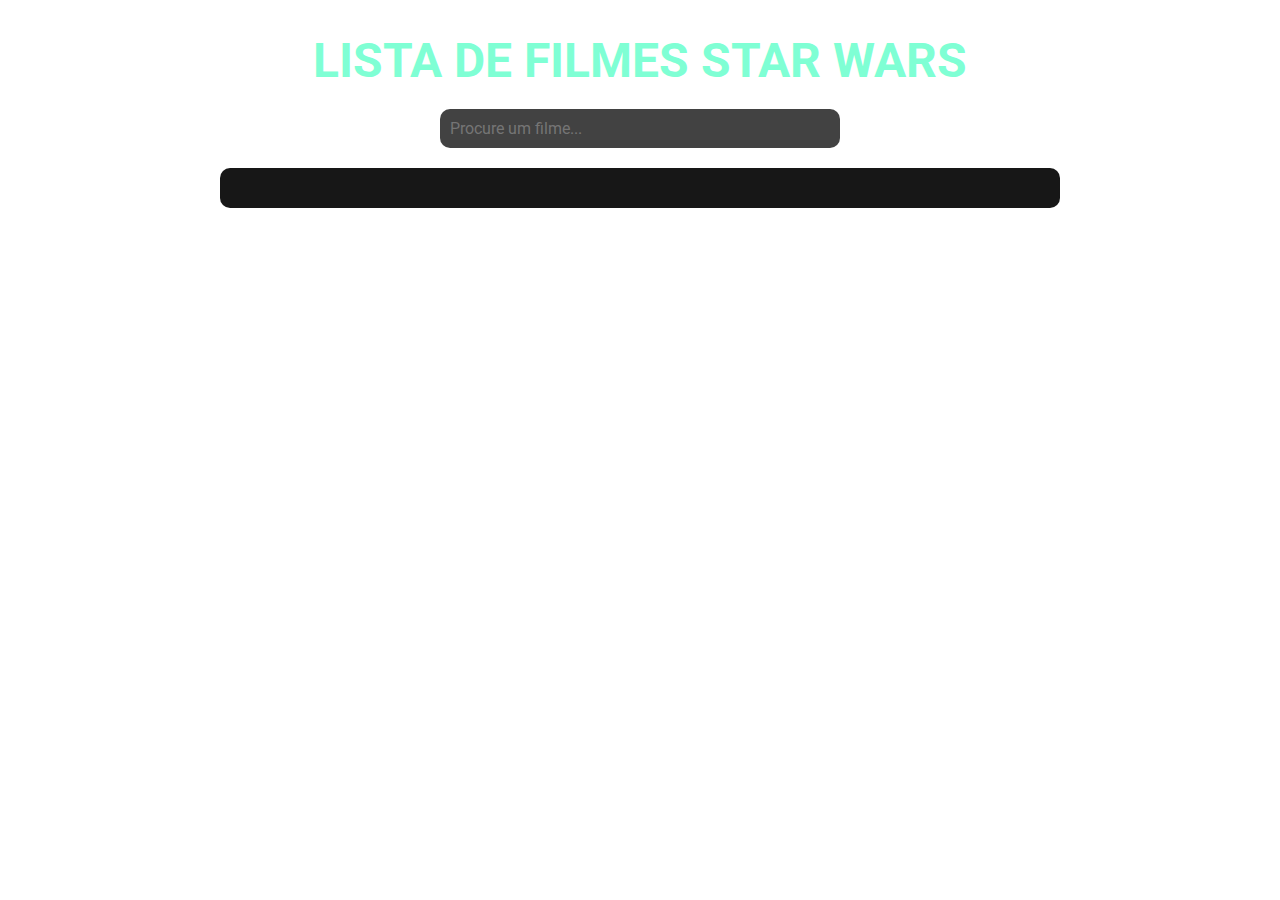
==== HTML/index.html @ e16f9f45 "Second Commit" ====
<!DOCTYPE html>
<html lang="en">

<head>
    <meta charset="UTF-8">
    <meta name="viewport" content="width=device-width, initial-scale=1.0">
    <link rel="preconnect" href="https://fonts.googleapis.com">
    <link rel="preconnect" href="https://fonts.gstatic.com" crossorigin>
    <link
        href="https://fonts.googleapis.com/css2?family=Exo+2:wght@100&family=Hind+Siliguri:wght@300;400&family=Montserrat:ital,wght@0,200;0,300;0,400;0,500;0,700;0,800;0,900;1,100&family=Rajdhani:wght@300;400;500;600;700&family=Roboto:wght@100;300;500;700&display=swap"
        rel="stylesheet">
    <link rel="stylesheet" href="/CSS/Catalogo.css">
    <link rel="stylesheet" href="/CSS/Detalhes.css">
    <title>Catalogo</title>
</head>

<body>
    <h1>Lista de filmes Star Wars</h1>
    <div class="search">
        <input type="search" name="srcMovie" id="srcMovie" placeholder="Procure um filme...">
    </div>
    <div class="container">
        <ul id="movielist"></ul>
    </div>
    <script type="module" src="/JS/Catalogo.js"></script>
    <script type="module" src="/JS/Detalhes.js"></script>
</body>

</html>
---- CSS/Catalogo.css ----
* {
    font-family: 'Roboto', sans-serif;
}

body {
    background: url('https://images4.alphacoders.com/814/81446.jpg') no-repeat center center fixed;
    background-size: cover;
    display: flex;
    flex-direction: column;
    align-items: center;
    height: 100%;
    margin: 0;
}

h1 {
    color: mediumaquamarine;
    margin-bottom: 20px;
    text-transform: uppercase;
    font-size: 3rem;
}

.search {
    display: flex;
    justify-content: center;
    margin-bottom: 20px;
}

#srcMovie {
    padding: 10px;
    font-size: 16px;
    border-radius: 10px;
    border: none;
    width: 400px;
    background-color: rgba(31, 31, 31, 0.842);
}

.container {
    display: flex;
    flex-direction: column;
    align-items: center;
    width: 100%;
    max-width: 800px;
}

#movielist {
    list-style-type: none;
    padding: 0;
    margin: 0;
    width: 100%;
    display: flex;
    flex-wrap: wrap;
    justify-content: space-between;
}

#movielist li {
    background-color: rgba(7, 7, 7, 0.938);
    border-radius: 5px;
    padding: 15px;
    margin-bottom: 15px;
    box-shadow: 0 2px 8px rgb(255 255 255 / 36%);
    text-align: center;
    font-size: 1.4rem;
    color: white;
    width: 48%;
    box-sizing: border-box;
}

#movielist li img {
    width: 80%;
    height: 350px;
    margin: 0 auto;
    display: block;
    border-radius: 10px 10px 0 0;
}

#movielist li a {
    width: 71%;
    display: inline-block;
    padding: 8px 16px;
    background-color: black;
    color: mediumaquamarine;
    text-decoration: none;
    border-radius: 0 0 10px 10px;
    transition: background-color 0.3s;
}

#movielist li a:hover {
    background-color: grey;
}

@media screen and (max-width: 768px) {
    h1 {
        font-size: 2rem;
        margin-bottom: 15px;
    }

    .search {
        flex-direction: column;
        align-items: center;
    }

    #srcMovie {
        width: 90%;
        margin-bottom: 10px;
    }

    #movielist li {
        width: 100%;  /* Faz com que os filmes ocupem toda a largura em dispositivos móveis */
        margin-bottom: 10px;
    }

    #movielist li img {
        height: auto; /* Mantém a proporção da imagem */
    }
}
---- CSS/Detalhes.css ----
* {
    font-family: 'Roboto', sans-serif;
}

body {
    background: url('https://images4.alphacoders.com/814/81446.jpg') no-repeat center center fixed;
    background-size: cover;
    display: flex;
    flex-direction: column;
    align-items: center;
    height: 100%;
    margin: 0;
    color: white;
}

.no-details-message {
    display: none;
}

.container {
    max-width: 800px;
    padding: 20px;
    background-color: rgba(7, 7, 7, 0.938);
    border-radius: 10px;
    margin-bottom: 15px;
    box-shadow: 0 2px 8px rgb(255 255 255 / 36%);
}

h1 {
    text-transform: uppercase;
    text-align: center;
    color: aquamarine;
}

.content-wrapper {
    display: flex;
    align-items: start;
    gap: 20px;
}

#moviePoster {
    max-width: 300px;
    width: 100%;
    height: auto;
    margin: auto;
}

.plot {
    color: rgb(250, 250, 182);
    font-size: 18px;
}

.details {
    flex: 1;
}

#btnVoltar {
    padding: 10px 15px;
    font-size: 20px;
    border: none;
    border-radius: 10px;
    cursor: pointer;
    background-color: rgb(22, 22, 22);
    color: aquamarine;
    transition: background-color 0.3s;
}

#btnVoltar:hover {
    background-color: gray;
}

@media screen and (max-width: 768px) {
    .container {
        max-width: 90%;
        padding: 15px;
    }

    h1 {
        font-size: 24px;
    }

    .plot {
        font-size: 16px;
    }

    .content-wrapper {
        flex-direction: column;
        align-items: center;
    }

    #moviePoster {
        max-width: 100%;
        margin-bottom: 15px;
    }
}
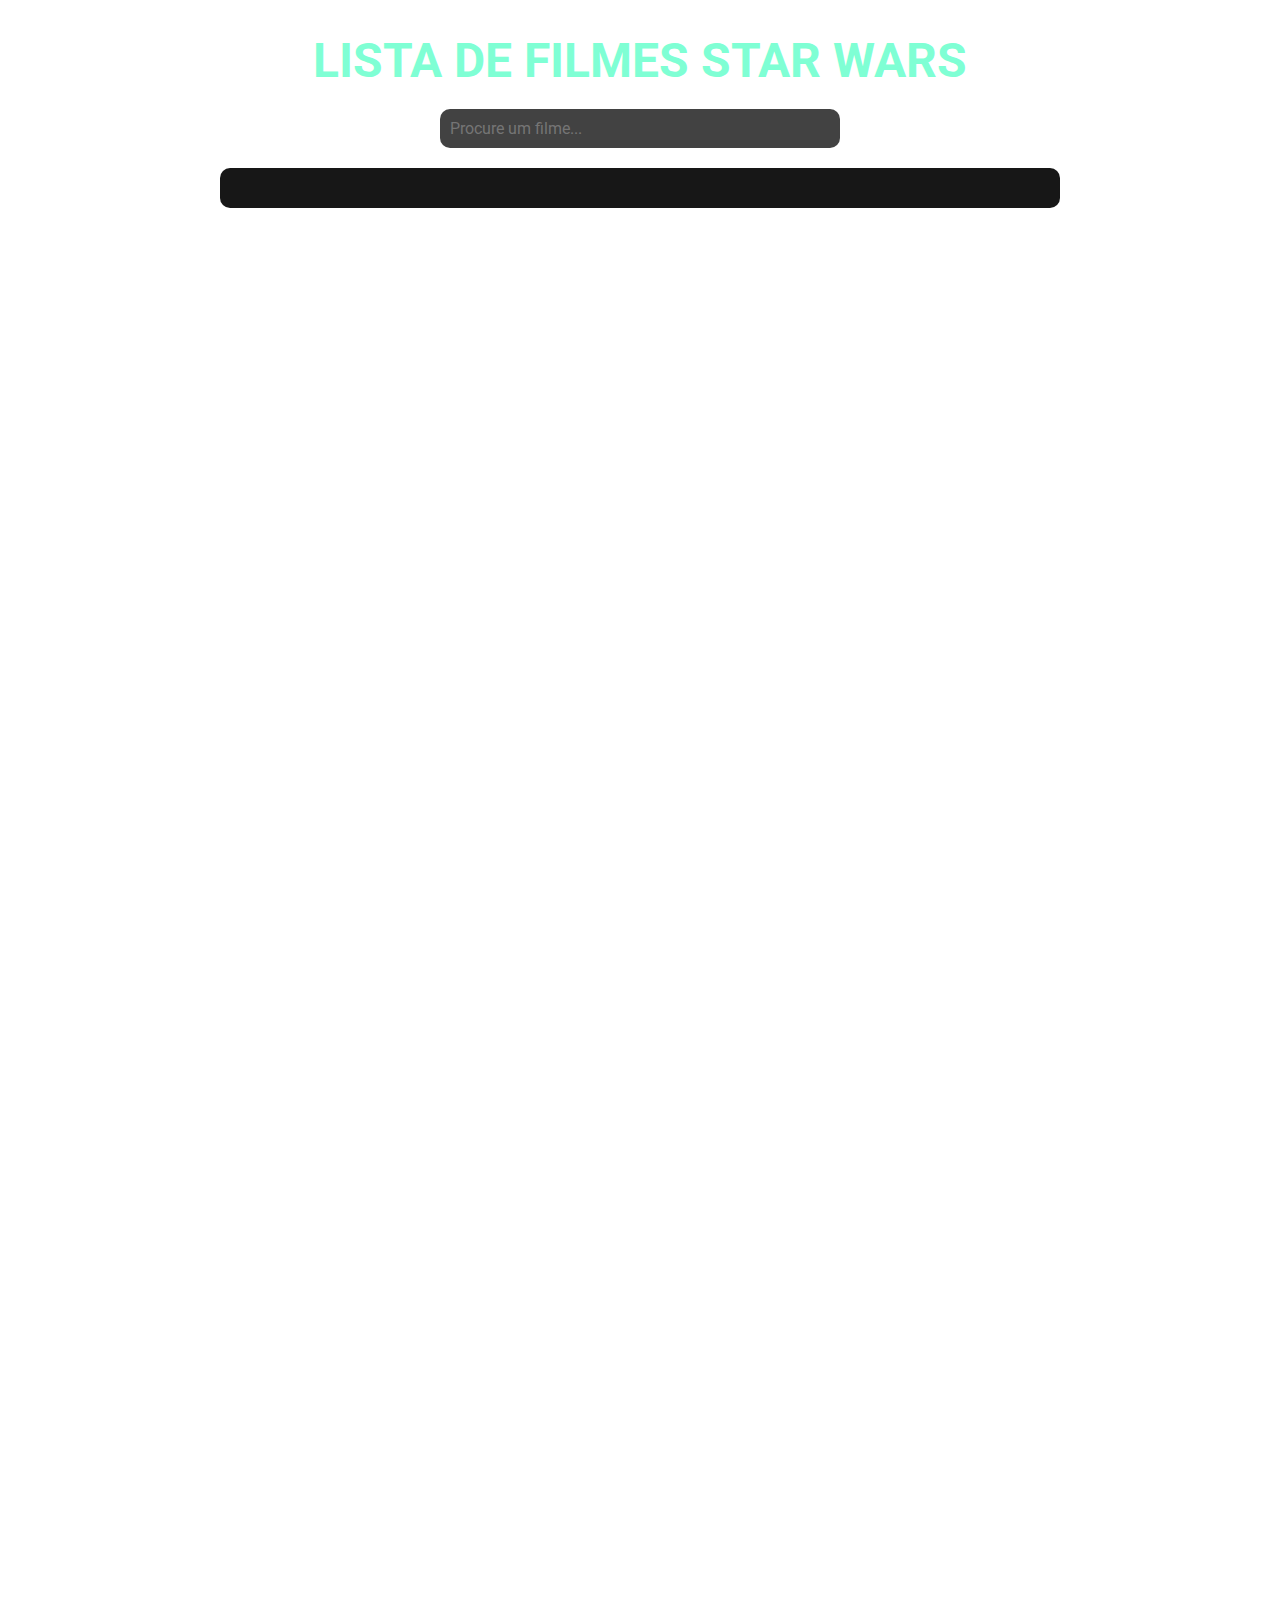
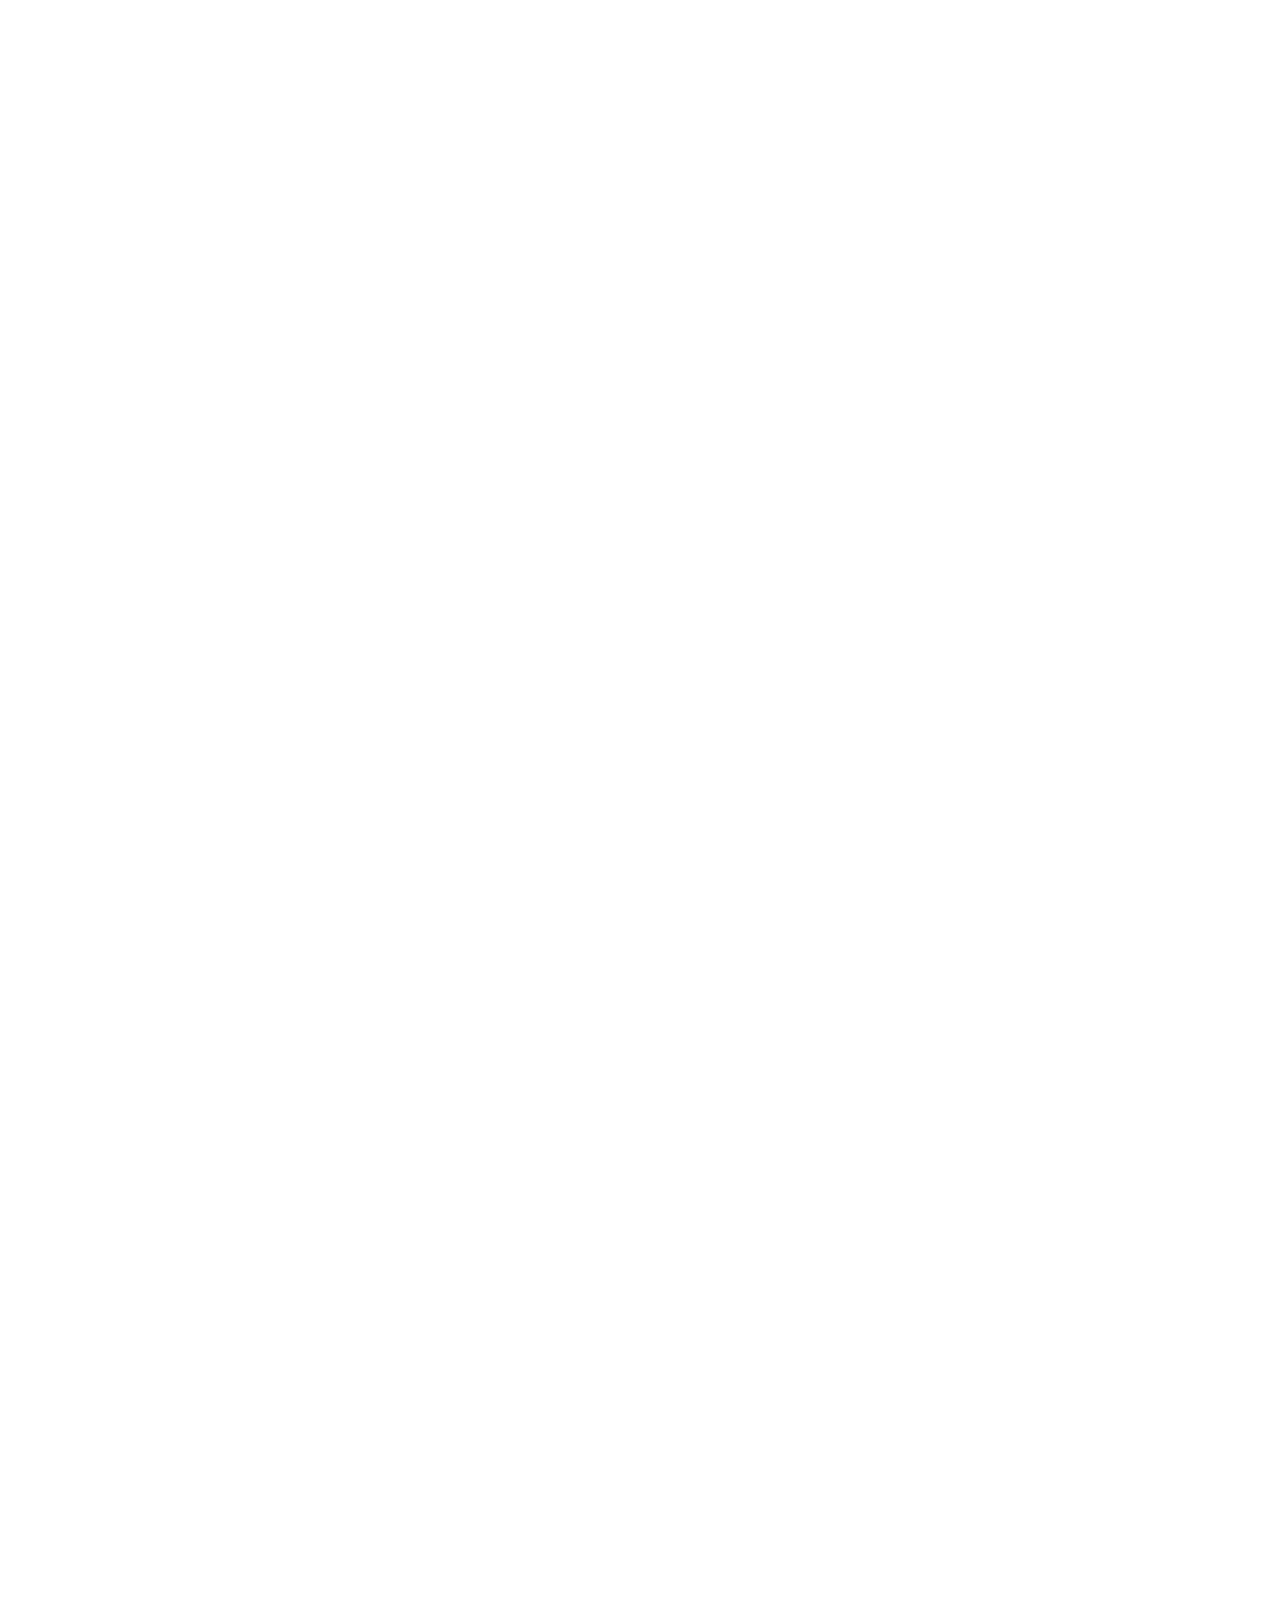
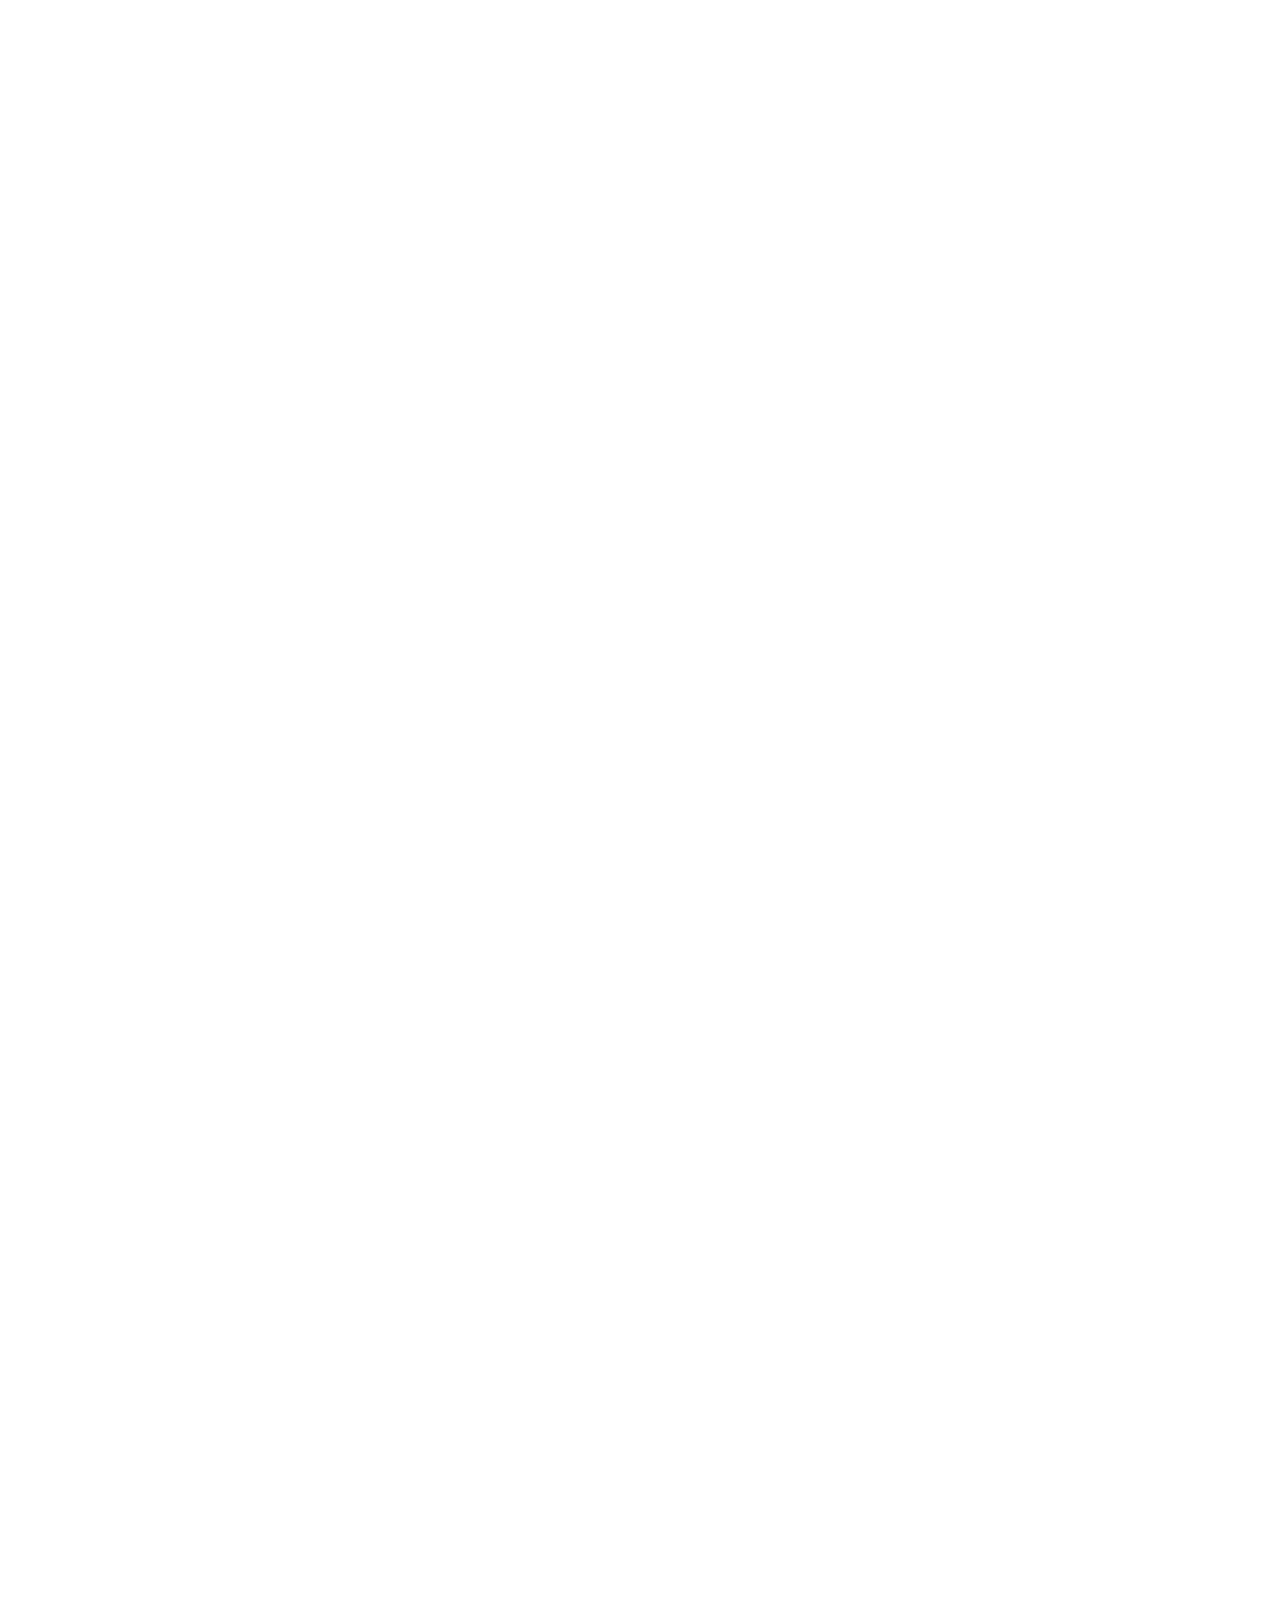
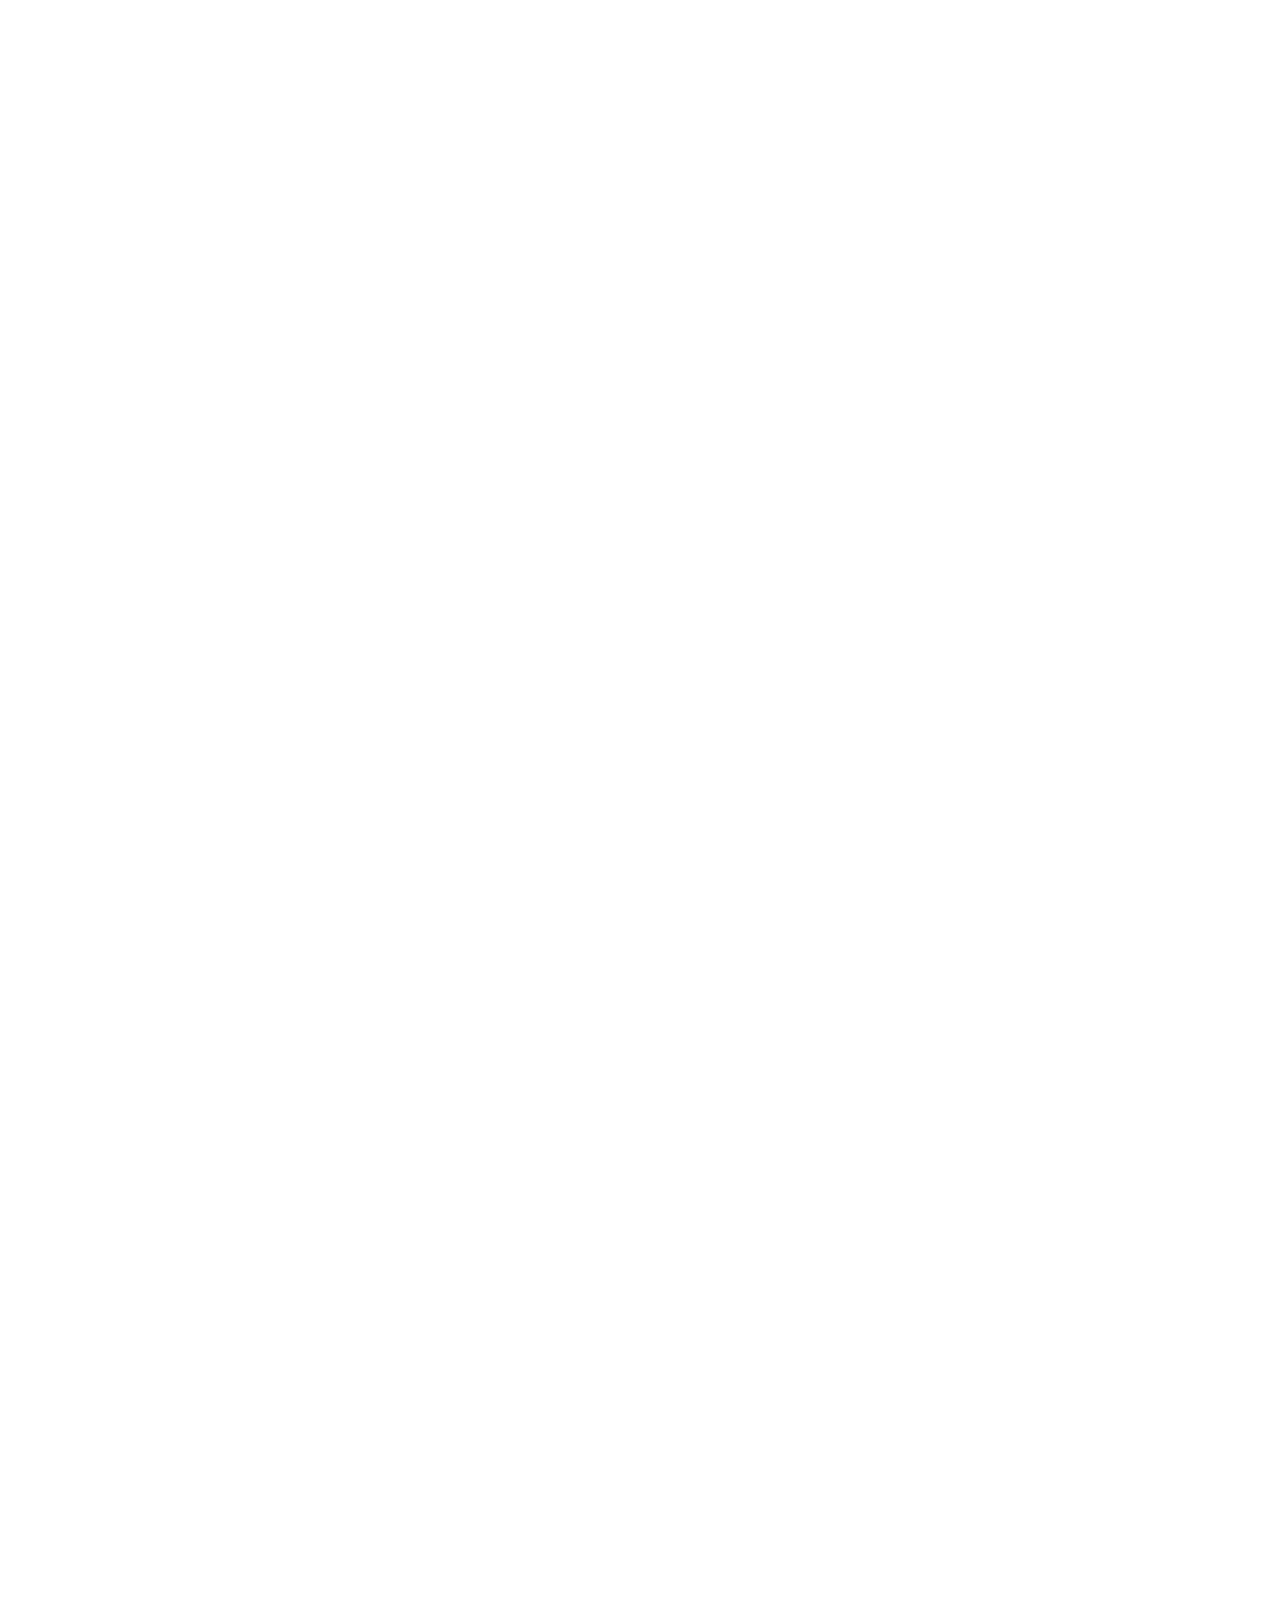
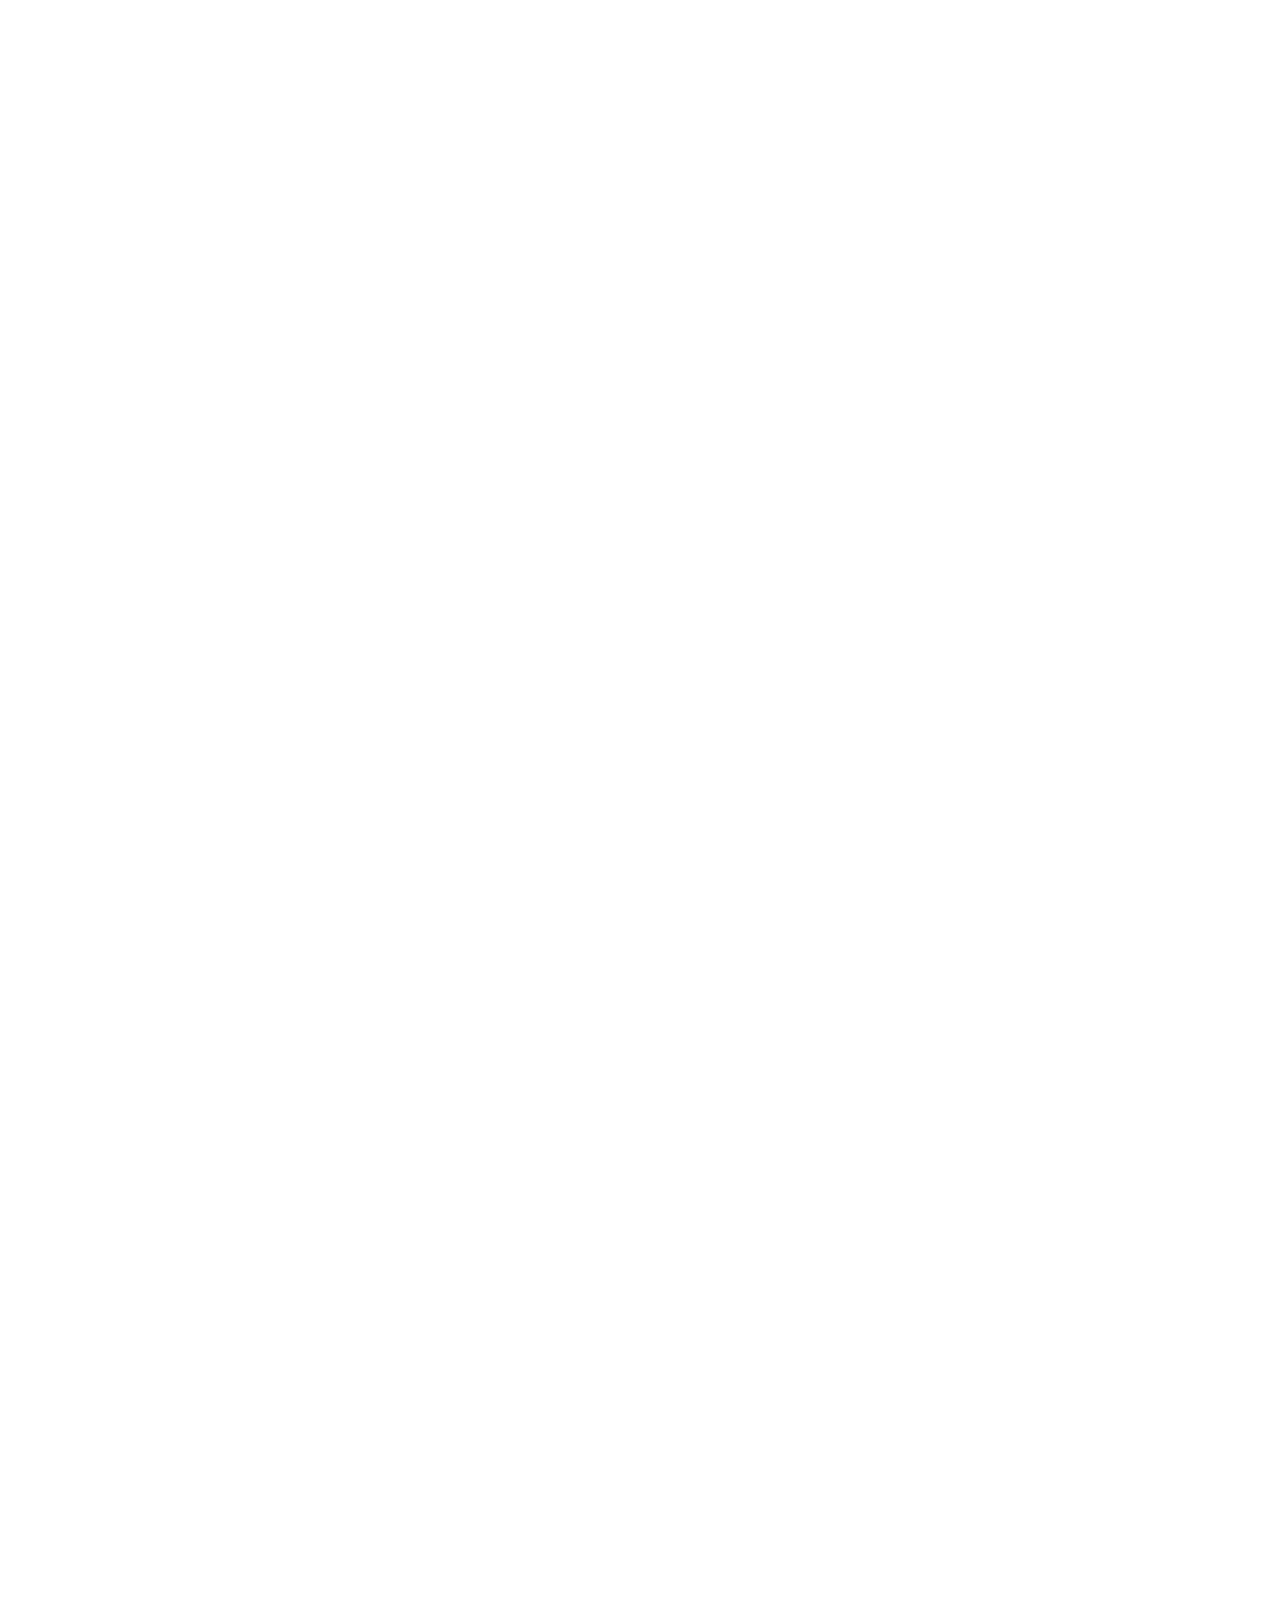
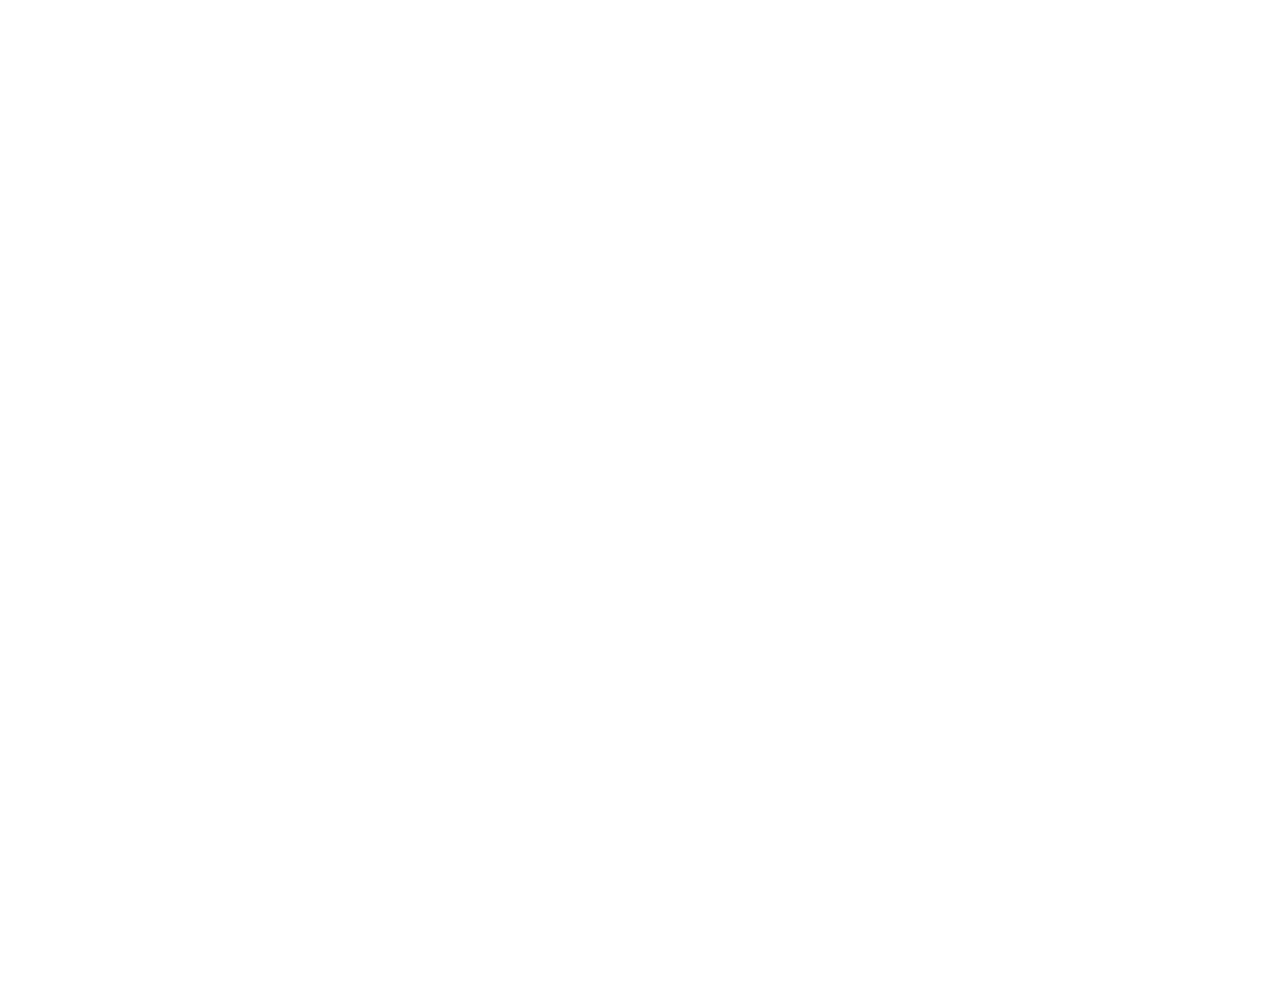
==== commit 23082fa5: "Fourth commit" ====
--- a/HTML/index.html
+++ b/HTML/index.html
@@ -9,8 +9,8 @@
     <link
         href="https://fonts.googleapis.com/css2?family=Exo+2:wght@100&family=Hind+Siliguri:wght@300;400&family=Montserrat:ital,wght@0,200;0,300;0,400;0,500;0,700;0,800;0,900;1,100&family=Rajdhani:wght@300;400;500;600;700&family=Roboto:wght@100;300;500;700&display=swap"
         rel="stylesheet">
-    <link rel="stylesheet" href="/CSS/Catalogo.css">
-    <link rel="stylesheet" href="/CSS/Detalhes.css">
+    <link rel="stylesheet" href="../CSS/Catalogo.css">
+    <link rel="stylesheet" href="../CSS/Detalhes.css">
     <title>Catalogo</title>
 </head>
 
@@ -22,8 +22,8 @@
     <div class="container">
         <ul id="movielist"></ul>
     </div>
-    <script type="module" src="/JS/Catalogo.js"></script>
-    <script type="module" src="/JS/Detalhes.js"></script>
+    <script type="module" src="../JS/Catalogo.js"></script>
+    <script type="module" src="../JS/Detalhes.js"></script>
 </body>
 
 </html>--- a/CSS/Detalhes.css
+++ b/CSS/Detalhes.css
@@ -8,7 +8,7 @@
     display: flex;
     flex-direction: column;
     align-items: center;
-    height: 100%;
+    height: 1000vh;
     margin: 0;
     color: white;
 }
@@ -24,6 +24,10 @@
     border-radius: 10px;
     margin-bottom: 15px;
     box-shadow: 0 2px 8px rgb(255 255 255 / 36%);
+    text-align: center; /* Adicionado para centralizar o conteúdo horizontalmente */
+    display: flex;
+    flex-direction: column;
+    align-items: center;
 }
 
 h1 {
@@ -34,7 +38,8 @@
 
 .content-wrapper {
     display: flex;
-    align-items: start;
+    flex-direction: column; /* Alterado para exibir a imagem acima do texto */
+    align-items: center;
     gap: 20px;
 }
 
@@ -46,7 +51,7 @@
 }
 
 .plot {
-    color: rgb(250, 250, 182);
+    color: aquamarine;
     font-size: 18px;
 }
 
@@ -83,11 +88,6 @@
         font-size: 16px;
     }
 
-    .content-wrapper {
-        flex-direction: column;
-        align-items: center;
-    }
-
     #moviePoster {
         max-width: 100%;
         margin-bottom: 15px;
